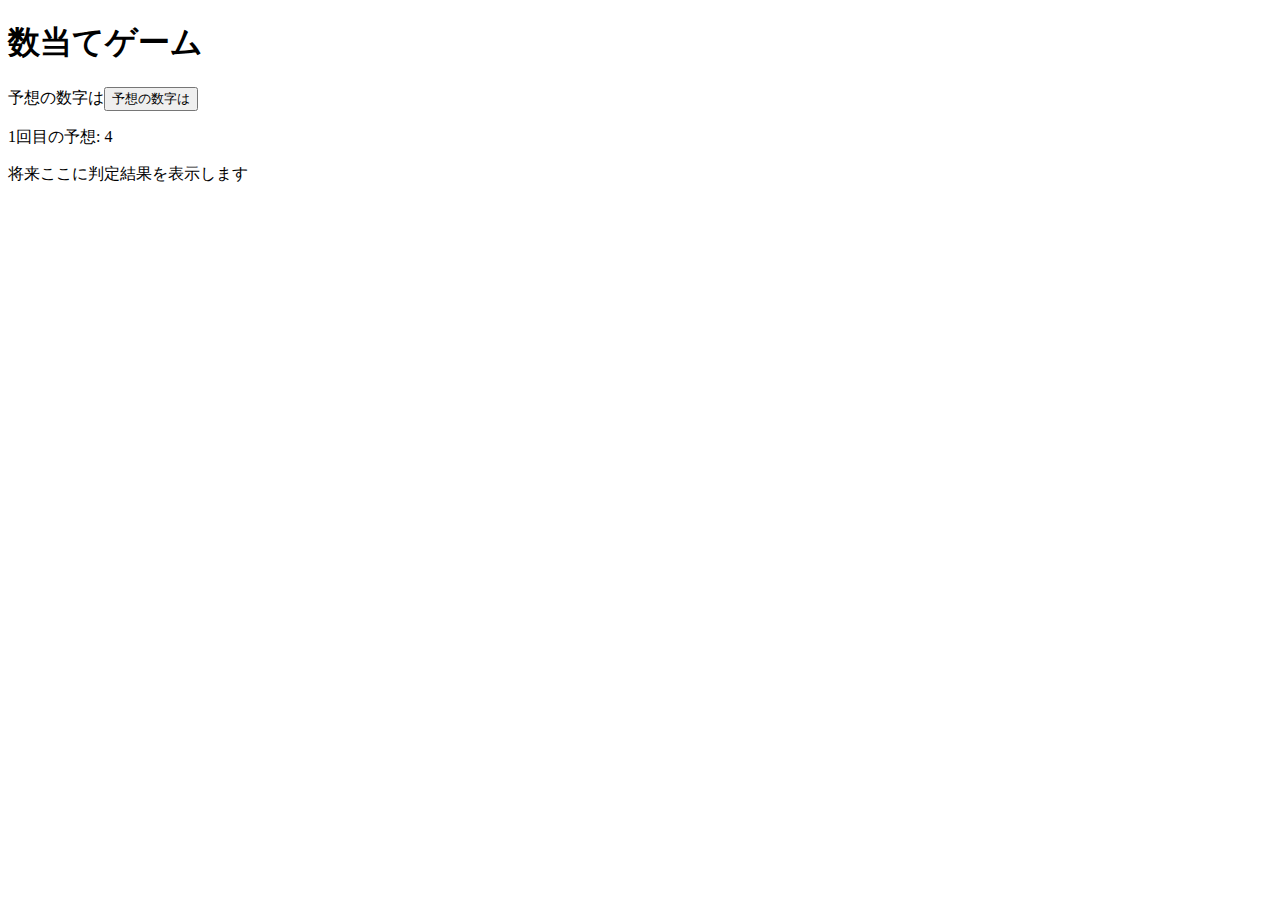
==== kazuate.html @ c5992e89 "bb" ====
<!DOCTYPE html>
<html>
  <head>
    <meta charset="utf-8">
    <title>数当てゲーム</title>
    <script src="kazuate.js" defer></script>
  </head>

  <body>
    <h1>数当てゲーム</h1>
    <p>予想の数字は<button type="button">予想の数字は</button> </p>  
    <p><span id="kaisu">1</span>回目の予想: <span id="answer">4</span></p>
    <p id="result">将来ここに判定結果を表示します</p>
  </body>
</html>
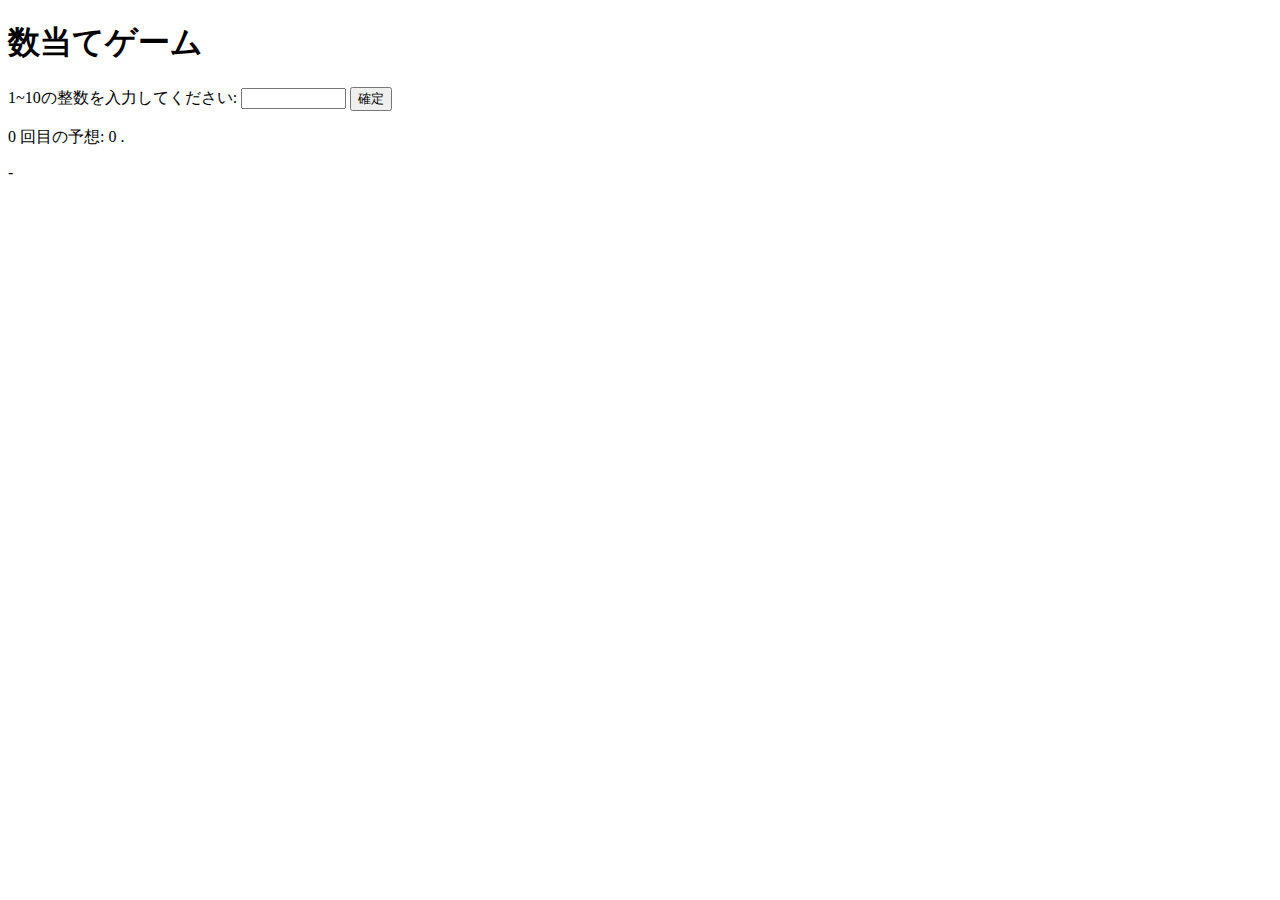
==== commit 3a075640: "bbbb" ====
--- a/kazuate.html
+++ b/kazuate.html
@@ -8,8 +8,11 @@
 
   <body>
     <h1>数当てゲーム</h1>
-    <p>予想の数字は<button type="button">予想の数字は</button> </p>  
-    <p><span id="kaisu">1</span>回目の予想: <span id="answer">4</span></p>
-    <p id="result">将来ここに判定結果を表示します</p>
+    <label for="shimei">1~10の整数を入力してください: </label>
+	  <input type="text" name="shimei" size="10">
+	  <button id="print">確定</button>
+    <!--<p>1~10の整数を入力してください<button type="button"> 　　</button>.</p>  -->
+    <p><span id="kaisu"> 0 </span>回目の予想: <span id="yoso"> 0 </span>.</p>
+    <p id="result">-</p>
   </body>
 </html>